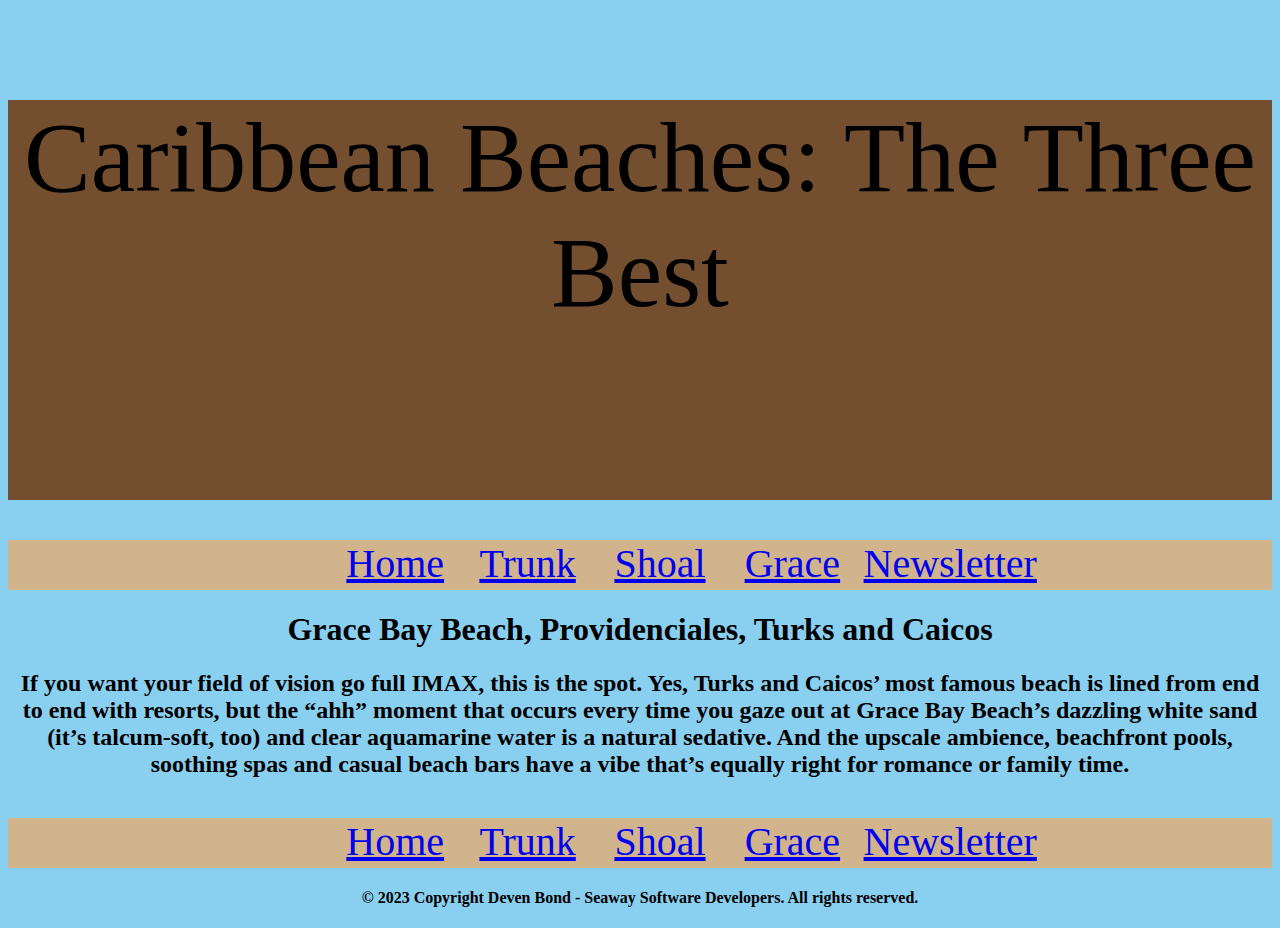
==== grace_bay.html @ fac207cd "added files" ====
<!doctype html>
<html>
<head>
<meta charset="UTF-8">
<title>Caribbean Beaches: The Three Best</title>
<link rel="stylesheet" href="css/styles.css">
</head>
<body>
<header><p>Caribbean Beaches: The Three Best</p></header><nav>
		<ul>
			<li><a href="index.html">Home</a></li>
			<li><a href="trunk_bay.html">Trunk</a></li>
			<li><a href="shoal_bay.html">Shoal</a></li>
			<li><a href="grace_bay.html">Grace</a></li>
			<li><a href="newsletter.html">Newsletter</a></li>
		</ul>
	</nav>
	<h1>Grace Bay Beach, Providenciales, Turks and Caicos</h1>
	<h2>If you want your field of vision go full IMAX, this is the spot. Yes, Turks and Caicos’ most famous beach is lined from end to end with resorts, but the “ahh” moment that occurs every time you gaze out at Grace Bay Beach’s dazzling white sand (it’s talcum-soft, too) and clear aquamarine water is a natural sedative. And the upscale ambience, beachfront pools, soothing spas and casual beach bars have a vibe that’s equally right for romance or family time.
</h2>
	<footer>
		<nav>
		<ul>
			<li><a href="index.html">Home</a></li>
			<li><a href="trunk_bay.html">Trunk</a></li>
			<li><a href="shoal_bay.html">Shoal</a></li>
			<li><a href="grace_bay.html">Grace</a></li>
			<li><a href="newsletter.html">Newsletter</a></li>
		</ul>
	</nav>
		<h4>&copy; 2023 Copyright Deven Bond - Seaway Software Developers. All rights reserved.</h4>
	</footer>
</body>
</html>
---- css/styles.css ----
body {
text-align: center;	
background-color: #89CFF0;
	font-family: 'Roboto', sans-serif;
font-family: 'Roboto Slab', serif;
}

p{
	font-size: 100px;
}
header{
	min-height: 400px;
	background-color: #734f2f;
	background-image: url("../images/home_beach.jpg");
	background-repeat: no-repeat;
	background-size: cover;
	background-position: 20% 20%;
}

heading1 {
	
}

heading2 {
	
}

block quote {
	
}

table tag {
	
}

a:hover {
	
	}

nav a:hover {
	background-color: black;
	color: white;
}

nav {
	width: 100%;
	background-color: #D2B48C;
	min-height: 50px;
	text-align:  center;
	color: aquamarine;
	font-size: 40px;
}

nav li {
	display: inline-block;
	width: 10%;
	text-align: center;
}
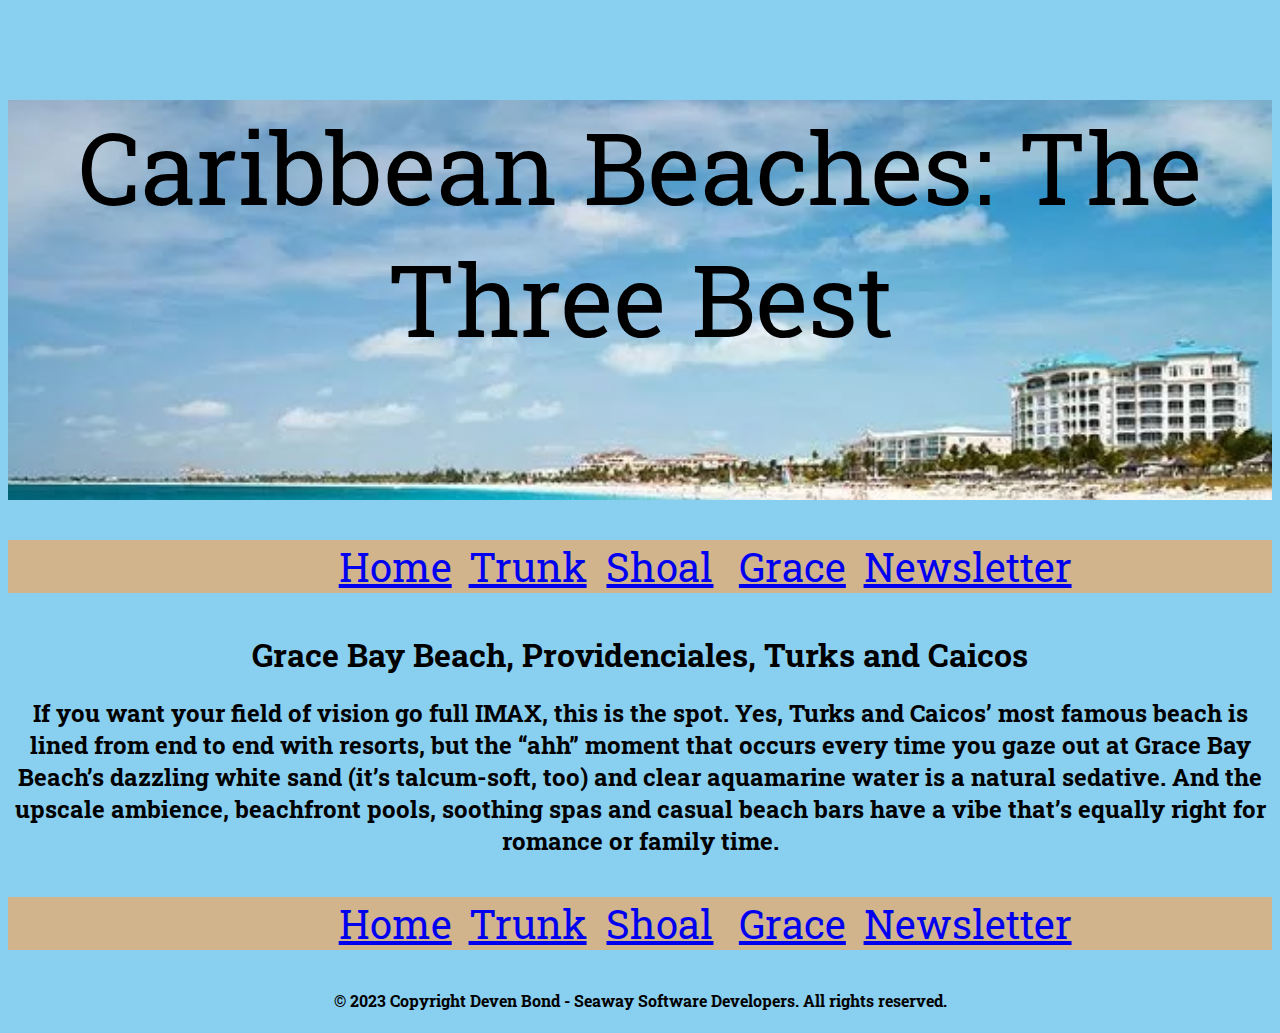
==== commit ca5f615d: "updated files" ====
--- a/grace_bay.html
+++ b/grace_bay.html
@@ -1,12 +1,16 @@
 <!doctype html>
 <html>
 <head>
+	<link rel="preconnect" href="https://fonts.googleapis.com">
+<link rel="preconnect" href="https://fonts.gstatic.com" crossorigin>
+<link href="https://fonts.googleapis.com/css2?family=Roboto&family=Roboto+Slab&display=swap" rel="stylesheet">
 <meta charset="UTF-8">
 <title>Caribbean Beaches: The Three Best</title>
 <link rel="stylesheet" href="css/styles.css">
 </head>
 <body>
-<header><p>Caribbean Beaches: The Three Best</p></header><nav>
+	<header id="header4"><p>Caribbean Beaches: The Three Best</p></header>
+	<nav>
 		<ul>
 			<li><a href="index.html">Home</a></li>
 			<li><a href="trunk_bay.html">Trunk</a></li>
--- a/css/styles.css
+++ b/css/styles.css
@@ -8,23 +8,46 @@
 p{
 	font-size: 100px;
 }
-header{
+#header1{
 	min-height: 400px;
 	background-color: #734f2f;
-	background-image: url("../images/home_beach.jpg");
+	background-image: url("../images/home_Beach.jpg");
+	background-repeat: no-repeat;
+	background-size: cover;
+	background-position: 20% 20%;
+}
+#header2{
+	min-height: 400px;
+	background-color: #734f2f;
+	background-image: url("../images/trunkBayBeach.jpg");
+	background-repeat: no-repeat;
+	background-size: cover;
+	background-position: 20% 20%;
+}
+#header3{
+	min-height: 400px;
+	background-color: #734f2f;
+	background-image: url("../images/ShoalBayEast.jpg");
+	background-repeat: no-repeat;
+	background-size: cover;
+	background-position: 20% 20%;
+}
+#header4{
+	min-height: 400px;
+	background-color: #734f2f;
+	background-image: url("../images/GraceBayBeach.jpg");
 	background-repeat: no-repeat;
 	background-size: cover;
 	background-position: 20% 20%;
 }
 
-heading1 {
+heading1{
 	
 }
 
-heading2 {
+heading2{
 	
 }
-
 block quote {
 	
 }
